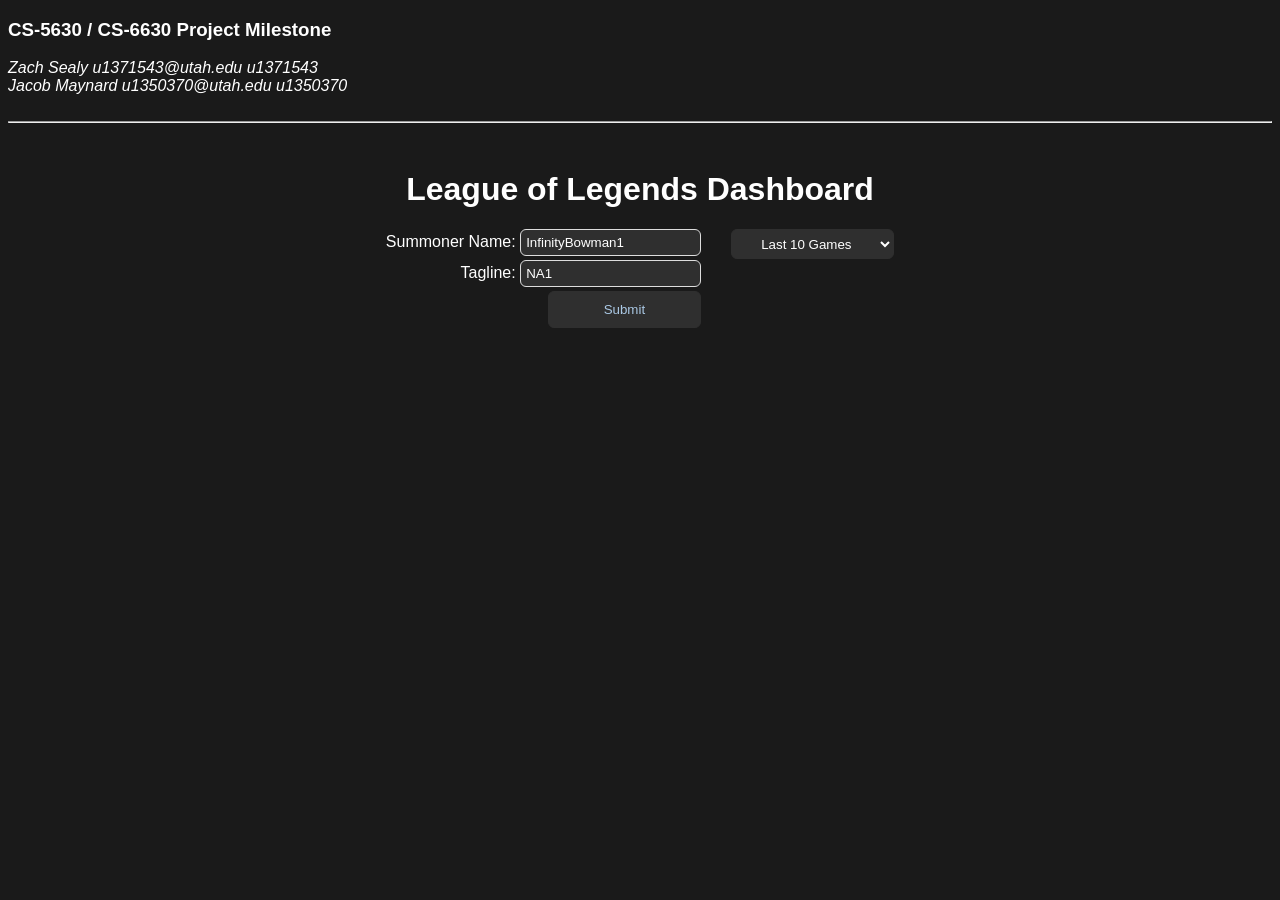
==== riot-api-proxy/public/index.html @ c7e51b83 "merge, + added section for tree chart" ====
<!DOCTYPE html>
<html lang="en">
  <head>
    <meta charset="UTF-8" />
    <meta name="viewport" content="width=device-width, initial-scale=1.0" />
    <title>League of Legends Dashboard</title>
    <link rel="stylesheet" href="styles.css" />
    <!-- d3 script -->
    <script src="https://d3js.org/d3.v7.min.js"></script>

    <!-- New code below -->
  </head>
  <body>
    <h3>CS-5630 / CS-6630 Project Milestone</h3>
    <address>
      <span>Zach Sealy</span>
      <span>u1371543@utah.edu</span>
      <span>u1371543</span>
    </address>
    <address>
      <span>Jacob Maynard</span>
      <span>u1350370@utah.edu</span>
      <span>u1350370</span>
    </address>
    <br />
    <hr />
    <br />

    <!-- New stuff here -->
    <h1 class="title">League of Legends Dashboard</h1>
    <div class="inputs">
      <div class="row">
        <form id="riotForm">
          <label for="summonerName">Summoner Name:</label>
          <input type="text" id="summonerName" name="summonerName" value="InfinityBowman1" required />
          <br />
          <label for="tagLine">Tagline:</label>
          <input type="text" id="tagLine" name="tagLine" value="NA1" required />
          <br />
          <button type="submit" id="submit-button">Submit</button>
          <br />
        </form>
        <div class="matchSelect">
          <select id="matchCount" name="matchCount" required>
            <option value="10">Last 10 Games</option>
            <option value="20">Last 20 Games</option>
            <option value="30">Last 30 Games</option>
            <option value="40">Last 40 Games</option>
            <option value="50">Last 50 Games</option>
          </select>
        </div>
      </div>

      <div id="result"></div>
    </div>

    <div class="chart section">
      <div class="row chart">
        <div class="chart"></div>
      </div>

      <div>
        <label for="matchSelect">Highlight Match</label>
        <select id="matchSelect" style="border-radius: 4px; height: 50px; background-color: #2f2f2f; color: white">
          <!-- Options will be populated here -->
        </select>
      </div>

      <div class="row chart">
        <div class="chart">
          <div id="Barchart-div" class="chart-card"><h2>Champions Played</h2></div>
          <div id="CalendarHeatmap-div" class="chart-card">
            <div id="Activity-title-div">
              <h2 id="Activity-title-p">Recent Activity</h2>
              <p id="Activity-desc-p">Last 90 Days</p>
            </div>
          </div>
        </div>
      </div>

      <div class="row chart">
        <div class="chart">
          <div id="Linechart-div" class="chart-card"><h2>Gold / Minute</h2></div>
          <div id="DualBarChart-div" class="chart-card">
            <h2>Opponent Comparison</h2>
          </div>
        </div>
      </div>

      <div class="row chart">
        <div class="chart">
          <div id="Scatterplot-div" class="chart-card"><h2>Deaths to Kills</h2></div>
          <div id="RadarChart-div" class="chart-card"><h2>Radar</h2></div>
        </div>
      </div>

      <div class="row chart">
        <div class="chart">
          <div id="Tree-div" class="chart-card"><h2>Tree</h2></div>
        </div>
      </div>
    </div>

    <div class="loading icon">
      <h2>Loading...</h2>
    </div>

    <script src="script.js"></script>
  </body>
</html>
---- riot-api-proxy/public/styles.css ----
body {
  font-family: Arial, sans-serif;
  background-color: #1a1a1a;
  color: white;
}
#result {
  margin-top: 20px;
}
pre {
  background-color: #f4f4f4;
  padding: 10px;
  border: 1px solid #ddd;
}

#submit-button {
  color: #aac8e4;
  background-color: #2f2f2f;
  border-radius: 6px;
  padding: 10px 55px;
  border: 1px solid #2f2f2f;
}

#submit-button:hover {
  background-color: #aac8e4;
  color: #2f2f2f;
  cursor: pointer;
}

.title {
  text-align: center;
}

.inputs {
  display: flex;
  justify-content: flex;
  align-items: center;
  text-align: right;
  flex-direction: column;
  margin-bottom: 5px;
}

input {
  border: 1px solid #ddd;
  background-color: #2f2f2f;
  color: white;
  padding: 5px;
  border-radius: 6px;
  margin-bottom: 4px;
}
/* style div and headers */
.chart,
h2 {
  text-align: center;
  color: white;
  background: transparent;
}

.row {
  display: flex;
  flex-wrap: wrap;
}

.toolbox span {
  padding: 5px;
}

svg {
  padding: 10px;
  width: 500px;
  height: 300px;
}

.chart {
  display: flex;
  justify-content: center;
  flex-direction: row;
}

.chart-card {
  border-width: 1px;
  border-color: #aac8e4;
  border-style: solid;
  border-radius: 4px;
  width: 560px;
  margin: 10px;
  background-color: #1c1b23;
}

/* style of bar charts */
.bar-chart rect {
  fill: rgb(79, 175, 211);
}

.bar-chart .hovered {
  fill: #979696;
}

/* style of line charts */
.line-chart {
  stroke: rgb(79, 175, 211);
  stroke-width: 2;
  fill: none;
}

text {
  fill: black;
}

/* style of area charts */
.area-chart {
  fill: rgb(79, 175, 211);
}

/* style of scatter plot */
.scatter-plot circle {
  fill: rgb(79, 175, 211);
}

.scatter-plot .hovered {
  fill: #979696;
}

.chart.section {
  display: none;
}

.loading.icon {
  display: none;
}

.x-axis path,
.x-axis .tick line {
  stroke: white;
}

.y-axis path,
.y-axis .tick line {
  stroke: white;
}

.x-axis .tick text {
  fill: white;
}

.y-axis .tick text {
  fill: white;
}

.scaled {
  stroke-width: 2px; /* Change stroke width on hover */
  transition: transform 0.2s;
}

#CalendarHeatmap-div {
  display: flex;
  flex-direction: column;
}
#Activity-title-div {
  display: flex;
  flex-direction: row;
  align-items: center;
  justify-content: center;
}
#Activity-title-p {
  padding-right: 10px;
}
#Activity-desc-p {
  font-size: 14px;
  color: #c4c4c4;
}

#matchCount {
  background-color: #2f2f2f;
  border-radius: 6px;
  padding: 0px 25px;
  border: 1px solid #2f2f2f;
  color: white;
  height: 30px;
  margin-left: 10px;
}

.tooltip div {
  padding: 1px;
  margin: none;
}

.matchSelect {
  display: flex;
  flex-direction: column;
  align-items: center;
  margin-left: 20px;
}

.row {
  display: flex;
  flex-direction: row;
}

.chart-style {
  border-width: 2px; 
  border-color: #ffffff; 
  border-style: solid; 
  width: 560px; 
  margin: 10px;
}
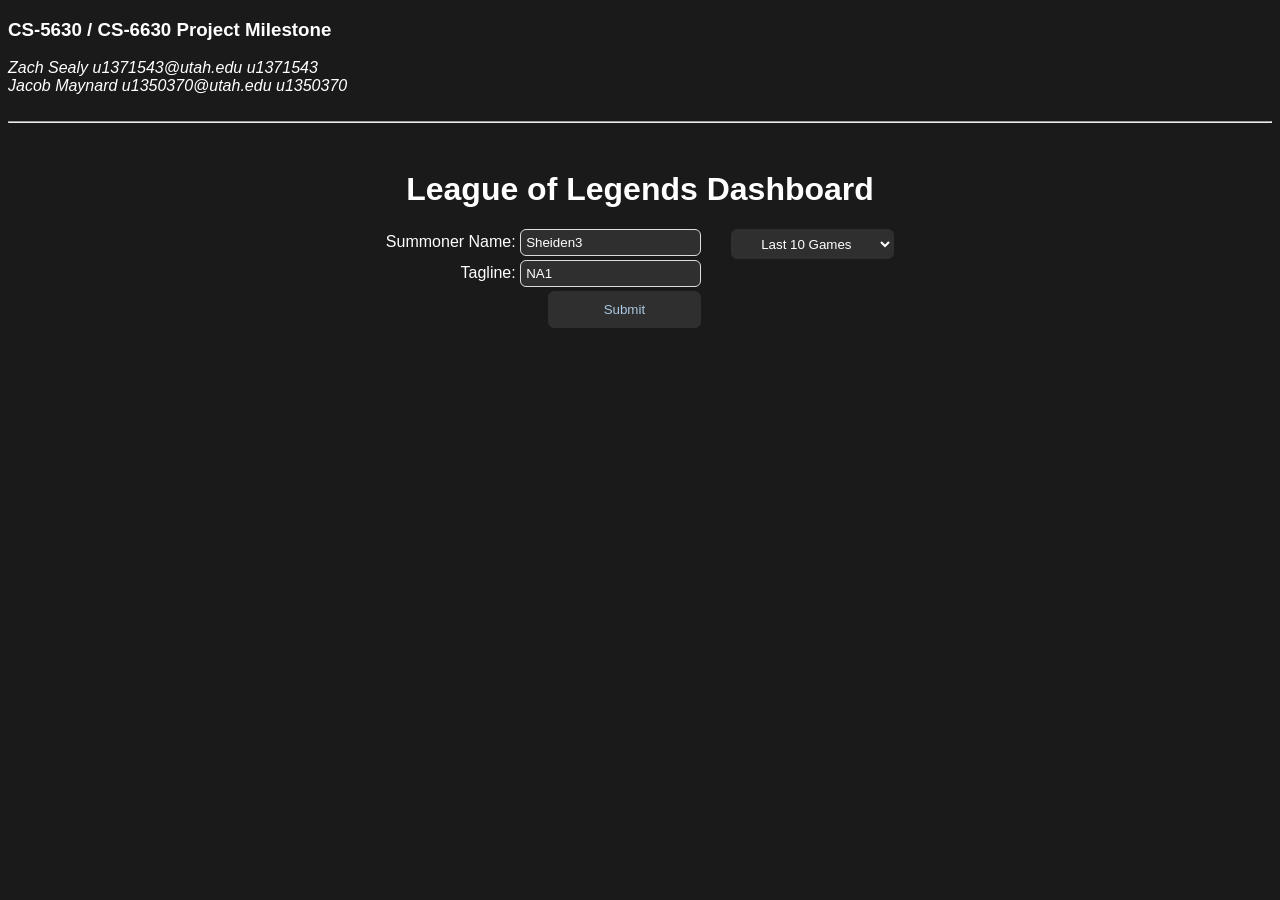
==== commit b962d54d: "Fixed gold per min y axis" ====
--- a/riot-api-proxy/public/index.html
+++ b/riot-api-proxy/public/index.html
@@ -32,7 +32,7 @@
       <div class="row">
         <form id="riotForm">
           <label for="summonerName">Summoner Name:</label>
-          <input type="text" id="summonerName" name="summonerName" value="InfinityBowman1" required />
+          <input type="text" id="summonerName" name="summonerName" value="Sheiden3" required />
           <br />
           <label for="tagLine">Tagline:</label>
           <input type="text" id="tagLine" name="tagLine" value="NA1" required />
@@ -90,13 +90,13 @@
       <div class="row chart">
         <div class="chart">
           <div id="Scatterplot-div" class="chart-card"><h2>Deaths to Kills</h2></div>
-          <div id="RadarChart-div" class="chart-card"><h2>Radar</h2></div>
+          <div id="RadarChart-div" class="chart-card"><h2>Average Opponent Comparison</h2></div>
         </div>
       </div>
 
       <div class="row chart">
         <div class="chart">
-          <div id="Tree-div" class="chart-card"><h2>Tree</h2></div>
+          <div id="TreeChart-div" class="chart-card"><h2>Tree</h2></div>
         </div>
       </div>
     </div>
--- a/riot-api-proxy/public/styles.css
+++ b/riot-api-proxy/public/styles.css
@@ -102,10 +102,6 @@
   fill: none;
 }
 
-text {
-  fill: black;
-}
-
 /* style of area charts */
 .area-chart {
   fill: rgb(79, 175, 211);
@@ -197,9 +193,13 @@
 }
 
 .chart-style {
-  border-width: 2px; 
-  border-color: #ffffff; 
-  border-style: solid; 
-  width: 560px; 
+  border-width: 2px;
+  border-color: #ffffff;
+  border-style: solid;
+  width: 560px;
   margin: 10px;
-}+}
+
+.radar-visible {
+  opacity: 1;
+}
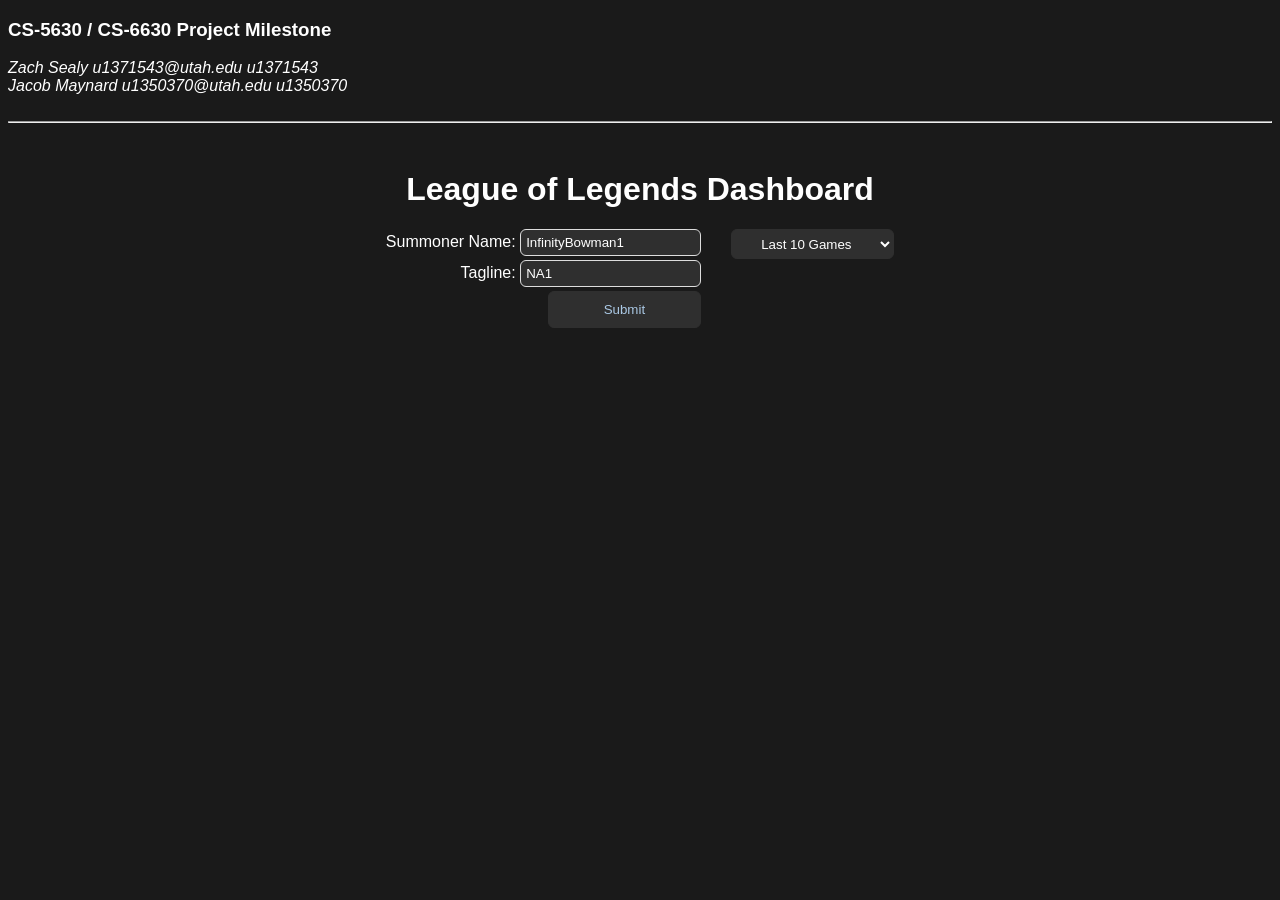
==== commit 0646a4ad: "Fixed heatmap overwriting itself" ====
--- a/riot-api-proxy/public/index.html
+++ b/riot-api-proxy/public/index.html
@@ -32,7 +32,7 @@
       <div class="row">
         <form id="riotForm">
           <label for="summonerName">Summoner Name:</label>
-          <input type="text" id="summonerName" name="summonerName" value="Sheiden3" required />
+          <input type="text" id="summonerName" name="summonerName" value="InfinityBowman1" required />
           <br />
           <label for="tagLine">Tagline:</label>
           <input type="text" id="tagLine" name="tagLine" value="NA1" required />
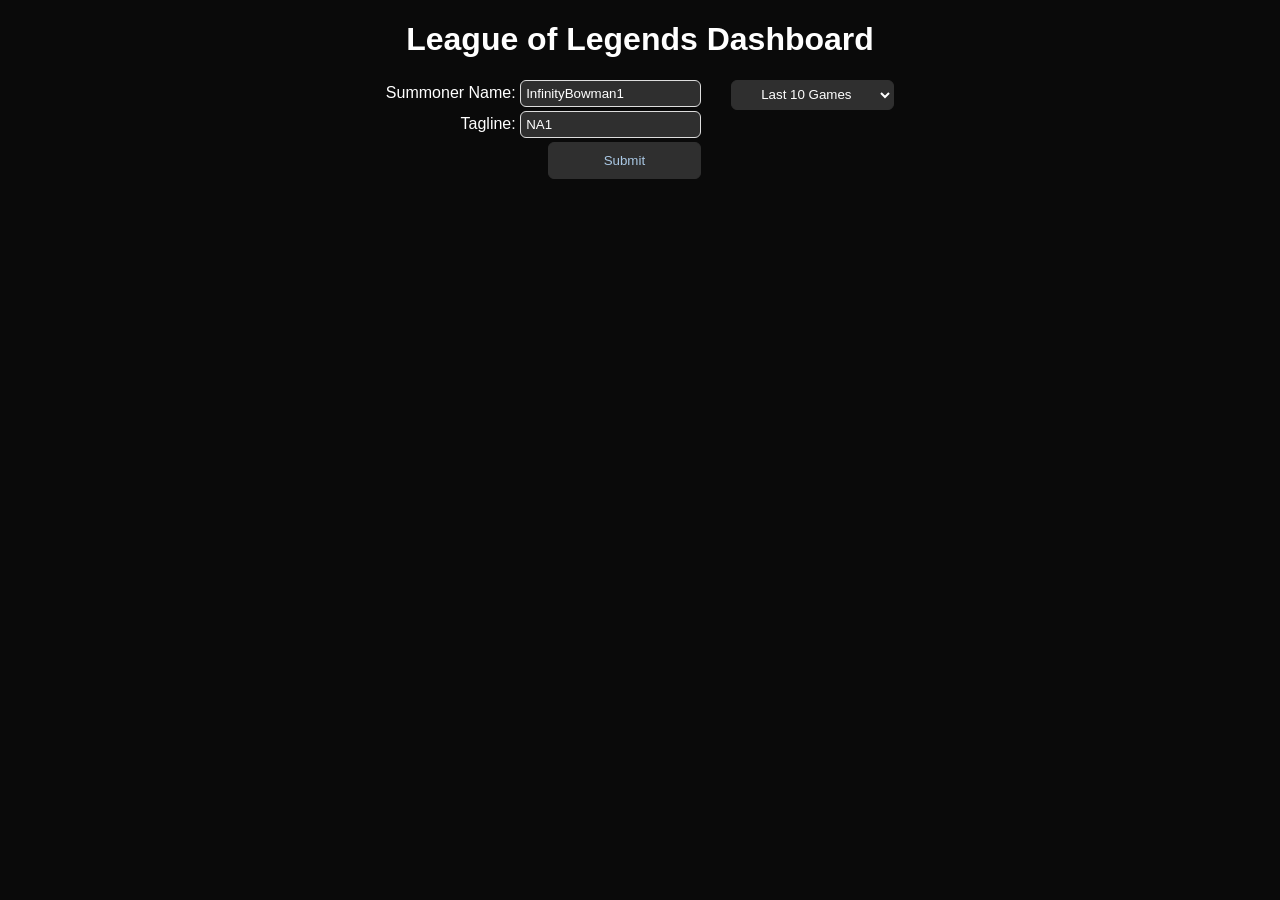
==== commit 1d91cd39: "Removed unused files, changed layout" ====
--- a/riot-api-proxy/public/index.html
+++ b/riot-api-proxy/public/index.html
@@ -11,21 +11,6 @@
     <!-- New code below -->
   </head>
   <body>
-    <h3>CS-5630 / CS-6630 Project Milestone</h3>
-    <address>
-      <span>Zach Sealy</span>
-      <span>u1371543@utah.edu</span>
-      <span>u1371543</span>
-    </address>
-    <address>
-      <span>Jacob Maynard</span>
-      <span>u1350370@utah.edu</span>
-      <span>u1350370</span>
-    </address>
-    <br />
-    <hr />
-    <br />
-
     <!-- New stuff here -->
     <h1 class="title">League of Legends Dashboard</h1>
     <div class="inputs">
@@ -96,7 +81,7 @@
 
       <div class="row chart">
         <div class="chart">
-          <div id="TreeChart-div" class="chart-card"><h2>Tree</h2></div>
+          <div id="TreeChart-div" class="chart-card"><h2>Damage Dealt</h2></div>
         </div>
       </div>
     </div>
--- a/riot-api-proxy/public/styles.css
+++ b/riot-api-proxy/public/styles.css
@@ -1,6 +1,6 @@
 body {
   font-family: Arial, sans-serif;
-  background-color: #1a1a1a;
+  background: #0a0a0a;
   color: white;
 }
 #result {
